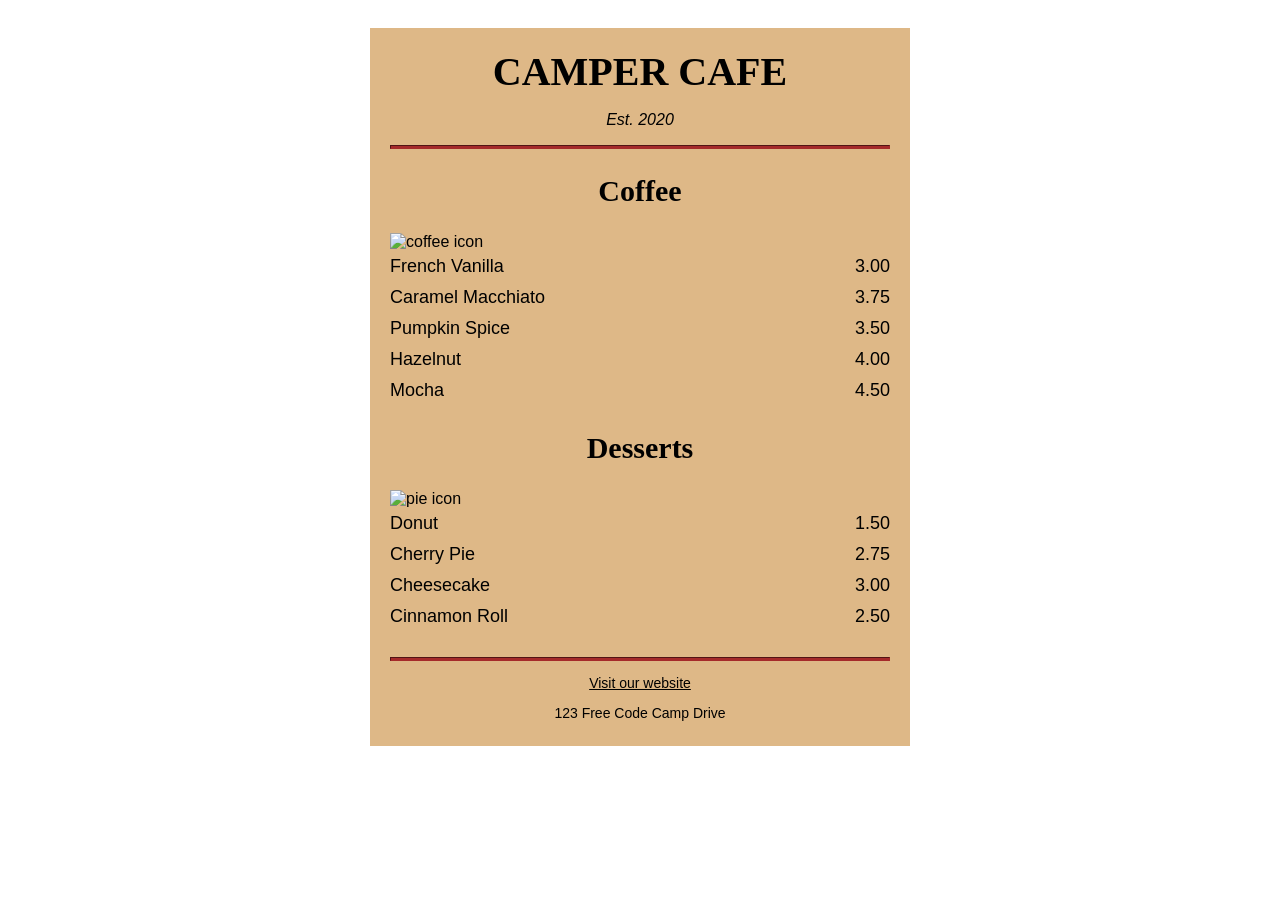
==== index.html @ 4a298a7b "Update index.html" ====
<!DOCTYPE html>
<html lang="en">
  <head>
    <meta charset="utf-8" />
    <meta name="viewport" content="width=device-width, initial-scale=1.0" />
    <title>Cafe Menu</title>
    <link href="styles.css" rel="stylesheet"/>
  </head>
  <body>
    <div class="menu">
      <main>
        <h1>CAMPER CAFE</h1>
        <p class="established">Est. 2020</p>
        <hr>
        <section>
          <h2>Coffee</h2>
          <img src="https://cdn.freecodecamp.org/curriculum/css-cafe/coffee.jpg" alt="coffee icon"/>
          <article class="item">
            <p class="flavor">French Vanilla</p><p class="price">3.00</p>
          </article>
          <article class="item">
            <p class="flavor">Caramel Macchiato</p><p class="price">3.75</p>
          </article>
          <article class="item">
            <p class="flavor">Pumpkin Spice</p><p class="price">3.50</p>
          </article>
          <article class="item">
            <p class="flavor">Hazelnut</p><p class="price">4.00</p>
          </article>
          <article class="item">
            <p class="flavor">Mocha</p><p class="price">4.50</p>
          </article>
        </section>
        <section>
          <h2>Desserts</h2>
          <img src="https://cdn.freecodecamp.org/curriculum/css-cafe/pie.jpg" alt="pie icon"/>
          <article class="item">
            <p class="dessert">Donut</p><p class="price">1.50</p>
          </article>
          <article class="item">
            <p class="dessert">Cherry Pie</p><p class="price">2.75</p>
          </article>
          <article class="item">
            <p class="dessert">Cheesecake</p><p class="price">3.00</p>
          </article>
          <article class="item">
            <p class="dessert">Cinnamon Roll</p><p class="price">2.50</p>
          </article>
        </section>
      </main>
      <hr class="bottom-line">
      <footer>
        <p>
          <a href="https://www.freecodecamp.org" target="_blank">Visit our website</a>
        </p>
        <p class="address">123 Free Code Camp Drive</p>
      </footer>
    </div>
  </body>
</html>
---- styles.css ----
body {
    background-image: url(https://cdn.freecodecamp.org/curriculum/css-cafe/beans.jpg);
    font-family: sans-serif;
    padding: 20px;
  }
  
  h1 {
    font-size: 40px;
    margin-top: 0;
    margin-bottom: 15px;
  }
  
  h2 {
    font-size: 30px;
  }
  
  .established {
    font-style: italic;
  }
  
  h1, h2, p {
    text-align: center;
  }
  
  .menu {
    width: 80%;
    background-color: burlywood;
    margin-left: auto;
    margin-right: auto;
    padding: 20px;
    max-width: 500px;
  }
  
  
  img {
    display: block;
    margin-left: auto;
    margin-right: auto;
  }
  
  hr {
    height: 2px;
    background-color: brown;
    border-color: brown;
  }
  
  .bottom-line {
    margin-top: 25px;
  }
  
  h1, h2 {
    font-family: Impact, serif;
  }
  
  .item p {
    display: inline-block;
    margin-top: 5px;
    margin-bottom: 5px;
    font-size: 18px;
  }
  
  .flavor, .dessert {
    text-align: left;
    width: 75%;
  }
  
  .price {
    text-align: right;
    width: 25%;
  }
  
  /* FOOTER */
  
  footer {
    font-size: 14px;
  }
  
  .address {
    margin-bottom: 5px;
  }
  
  a {
    color: black;
  }
  
  a:visited {
    color: black;
  }
  
  a:hover {
    color: brown;
  }
  
  a:active {
    color: brown;
  }
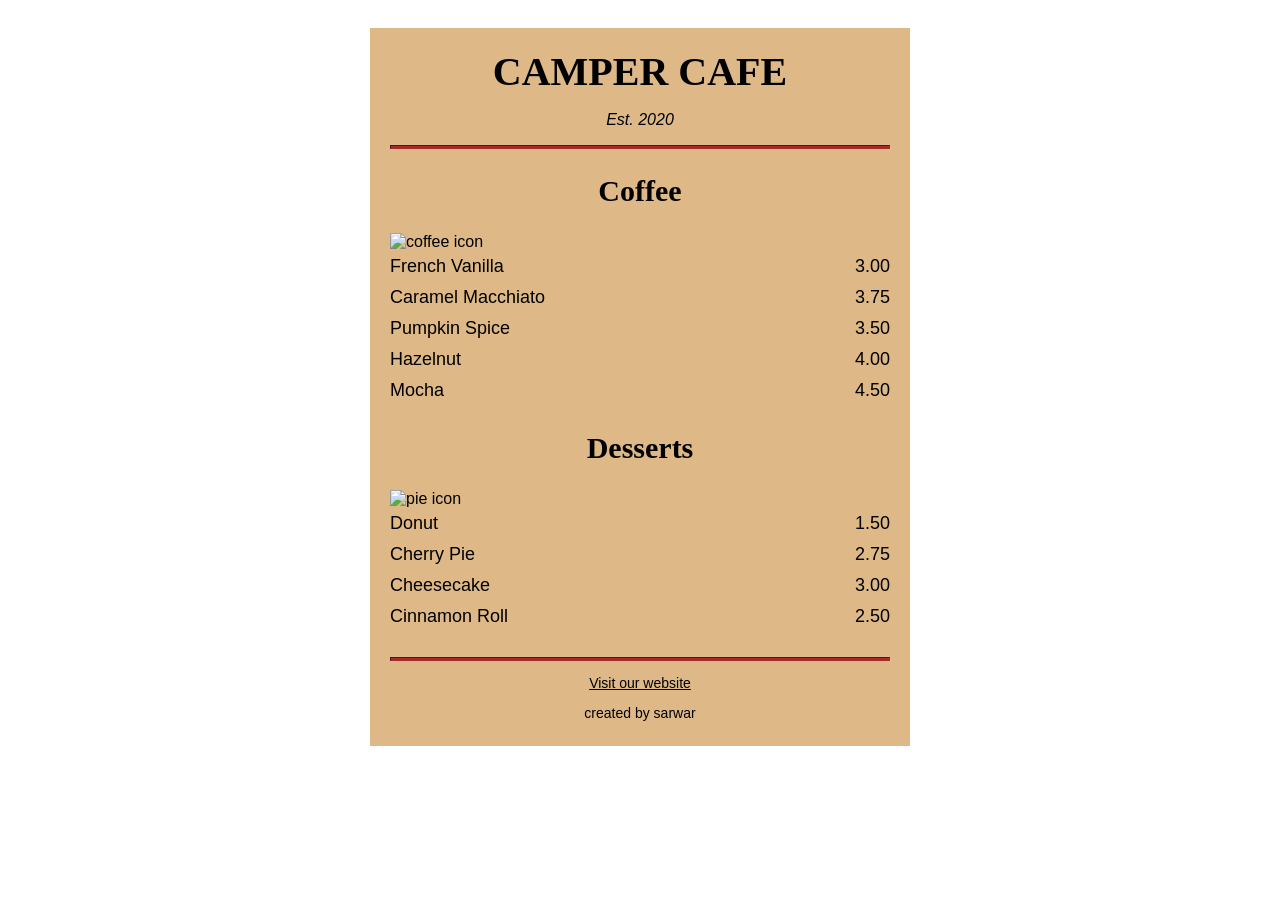
==== commit 7df76e96: "Update index.html" ====
--- a/index.html
+++ b/index.html
@@ -5,6 +5,104 @@
     <meta name="viewport" content="width=device-width, initial-scale=1.0" />
     <title>Cafe Menu</title>
     <link href="styles.css" rel="stylesheet"/>
+    <style>
+    body {
+        background-image: url(https://cdn.freecodecamp.org/curriculum/css-cafe/beans.jpg);
+        font-family: sans-serif;
+        padding: 20px;
+      }
+      
+      h1 {
+        font-size: 40px;
+        margin-top: 0;
+        margin-bottom: 15px;
+      }
+      
+      h2 {
+        font-size: 30px;
+      }
+      
+      .established {
+        font-style: italic;
+      }
+      
+      h1, h2, p {
+        text-align: center;
+      }
+      
+      .menu {
+        width: 80%;
+        background-color: burlywood;
+        margin-left: auto;
+        margin-right: auto;
+        padding: 20px;
+        max-width: 500px;
+      }
+      
+      
+      img {
+        display: block;
+        margin-left: auto;
+        margin-right: auto;
+      }
+      
+      hr {
+        height: 2px;
+        background-color: brown;
+        border-color: brown;
+      }
+      
+      .bottom-line {
+        margin-top: 25px;
+      }
+      
+      h1, h2 {
+        font-family: Impact, serif;
+      }
+      
+      .item p {
+        display: inline-block;
+        margin-top: 5px;
+        margin-bottom: 5px;
+        font-size: 18px;
+      }
+      
+      .flavor, .dessert {
+        text-align: left;
+        width: 75%;
+      }
+      
+      .price {
+        text-align: right;
+        width: 25%;
+      }
+      
+      /* FOOTER */
+      
+      footer {
+        font-size: 14px;
+      }
+      
+      .address {
+        margin-bottom: 5px;
+      }
+      
+      a {
+        color: black;
+      }
+      
+      a:visited {
+        color: black;
+      }
+      
+      a:hover {
+        color: brown;
+      }
+      
+      a:active {
+        color: brown;
+      }
+</style>
   </head>
   <body>
     <div class="menu">
@@ -53,7 +151,7 @@
         <p>
           <a href="https://www.freecodecamp.org" target="_blank">Visit our website</a>
         </p>
-        <p class="address">123 Free Code Camp Drive</p>
+        <p class="address">created by sarwar</p>
       </footer>
     </div>
   </body>
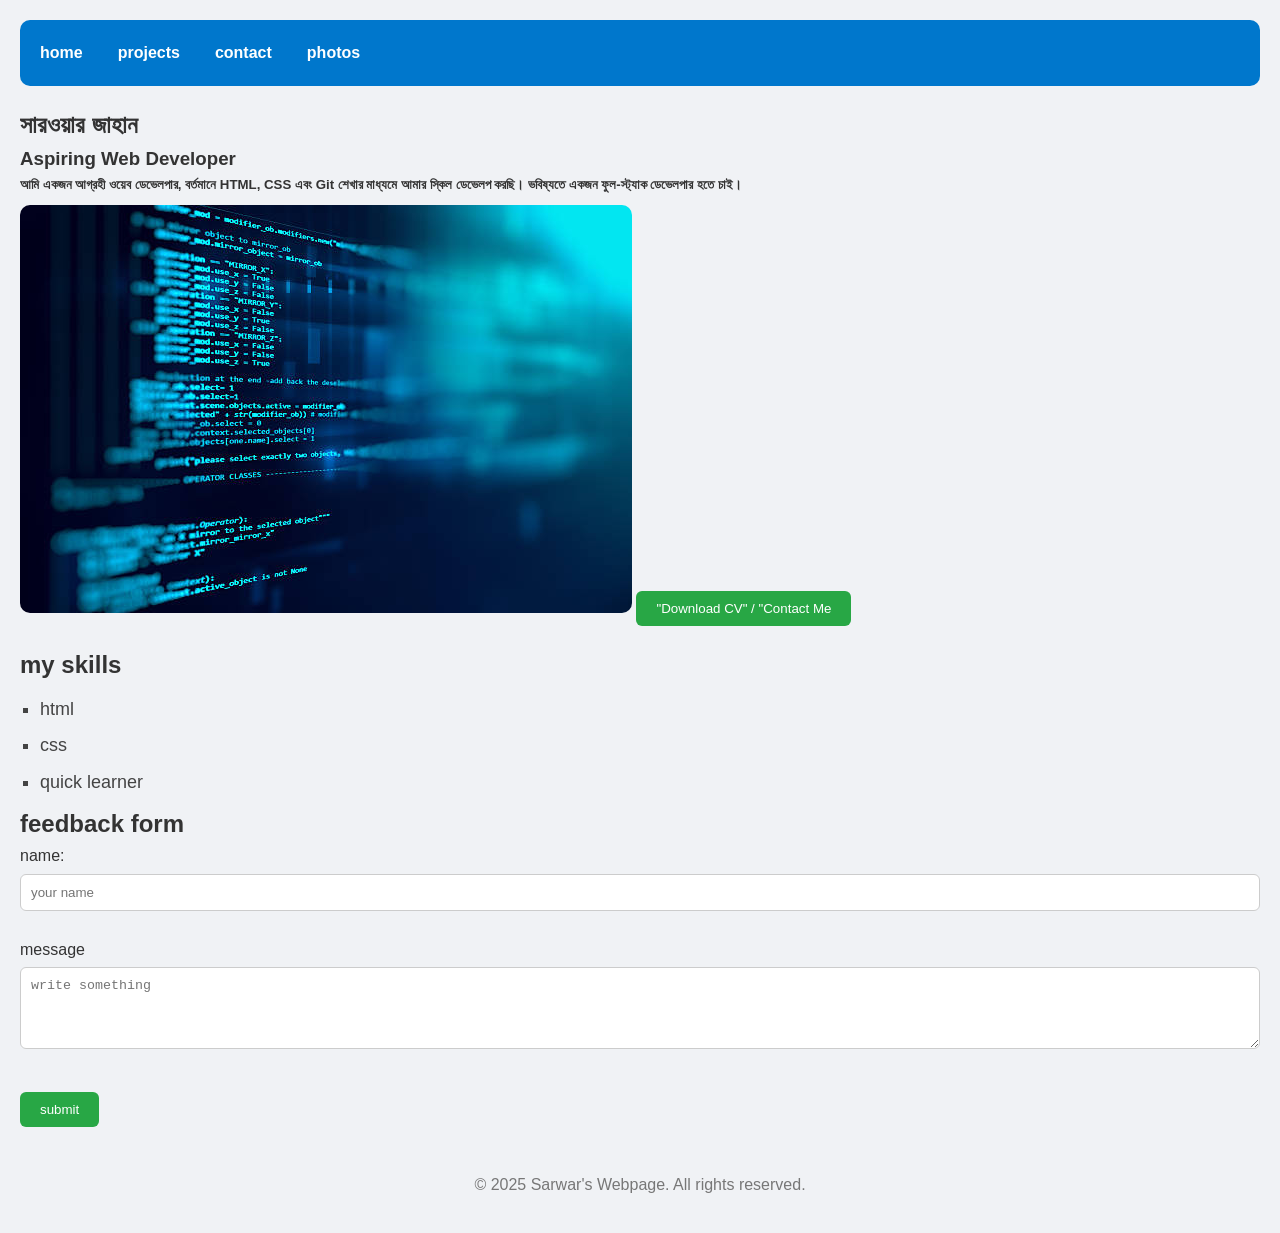
==== commit 0b359f3b: "Renamed portfolio.html to index.html" ====
--- a/index.html
+++ b/index.html
@@ -1,158 +1,51 @@
-<!DOCTYPE html>
-<html lang="en">
-  <head>
-    <meta charset="utf-8" />
-    <meta name="viewport" content="width=device-width, initial-scale=1.0" />
-    <title>Cafe Menu</title>
-    <link href="styles.css" rel="stylesheet"/>
-    <style>
-    body {
-        background-image: url(https://cdn.freecodecamp.org/curriculum/css-cafe/beans.jpg);
-        font-family: sans-serif;
-        padding: 20px;
-      }
-      
-      h1 {
-        font-size: 40px;
-        margin-top: 0;
-        margin-bottom: 15px;
-      }
-      
-      h2 {
-        font-size: 30px;
-      }
-      
-      .established {
-        font-style: italic;
-      }
-      
-      h1, h2, p {
-        text-align: center;
-      }
-      
-      .menu {
-        width: 80%;
-        background-color: burlywood;
-        margin-left: auto;
-        margin-right: auto;
-        padding: 20px;
-        max-width: 500px;
-      }
-      
-      
-      img {
-        display: block;
-        margin-left: auto;
-        margin-right: auto;
-      }
-      
-      hr {
-        height: 2px;
-        background-color: brown;
-        border-color: brown;
-      }
-      
-      .bottom-line {
-        margin-top: 25px;
-      }
-      
-      h1, h2 {
-        font-family: Impact, serif;
-      }
-      
-      .item p {
-        display: inline-block;
-        margin-top: 5px;
-        margin-bottom: 5px;
-        font-size: 18px;
-      }
-      
-      .flavor, .dessert {
-        text-align: left;
-        width: 75%;
-      }
-      
-      .price {
-        text-align: right;
-        width: 25%;
-      }
-      
-      /* FOOTER */
-      
-      footer {
-        font-size: 14px;
-      }
-      
-      .address {
-        margin-bottom: 5px;
-      }
-      
-      a {
-        color: black;
-      }
-      
-      a:visited {
-        color: black;
-      }
-      
-      a:hover {
-        color: brown;
-      }
-      
-      a:active {
-        color: brown;
-      }
-</style>
-  </head>
-  <body>
-    <div class="menu">
-      <main>
-        <h1>CAMPER CAFE</h1>
-        <p class="established">Est. 2020</p>
-        <hr>
-        <section>
-          <h2>Coffee</h2>
-          <img src="https://cdn.freecodecamp.org/curriculum/css-cafe/coffee.jpg" alt="coffee icon"/>
-          <article class="item">
-            <p class="flavor">French Vanilla</p><p class="price">3.00</p>
-          </article>
-          <article class="item">
-            <p class="flavor">Caramel Macchiato</p><p class="price">3.75</p>
-          </article>
-          <article class="item">
-            <p class="flavor">Pumpkin Spice</p><p class="price">3.50</p>
-          </article>
-          <article class="item">
-            <p class="flavor">Hazelnut</p><p class="price">4.00</p>
-          </article>
-          <article class="item">
-            <p class="flavor">Mocha</p><p class="price">4.50</p>
-          </article>
-        </section>
-        <section>
-          <h2>Desserts</h2>
-          <img src="https://cdn.freecodecamp.org/curriculum/css-cafe/pie.jpg" alt="pie icon"/>
-          <article class="item">
-            <p class="dessert">Donut</p><p class="price">1.50</p>
-          </article>
-          <article class="item">
-            <p class="dessert">Cherry Pie</p><p class="price">2.75</p>
-          </article>
-          <article class="item">
-            <p class="dessert">Cheesecake</p><p class="price">3.00</p>
-          </article>
-          <article class="item">
-            <p class="dessert">Cinnamon Roll</p><p class="price">2.50</p>
-          </article>
-        </section>
-      </main>
-      <hr class="bottom-line">
-      <footer>
-        <p>
-          <a href="https://www.freecodecamp.org" target="_blank">Visit our website</a>
-        </p>
-        <p class="address">created by sarwar</p>
-      </footer>
-    </div>
-  </body>
-</html>
+<!DOCTYPE html>
+<html lang="en">
+<head>
+    <meta charset="UTF-8">
+    <meta name="viewport" content="width=device-width, initial-scale=1.0">
+    <title>sarwar's portfolio</title>
+    <link rel="stylesheet" href="style.css">
+</head>
+<body>
+    <header>
+        <nav>
+            <ul>
+                <li><a href="facebook.com/sarwarx369">home</a></li>
+                <li><a href="*">projects</a></li>
+                <li><a href="*">contact</a></li>
+                <li><a href="*">photos</a></li>
+            </ul>
+        </nav>
+    </header>
+    <section>
+    <h2>সারওয়ার জাহান</h2>
+    <h3>Aspiring Web Developer</h3>
+    <h5>আমি  একজন আগ্রহী ওয়েব ডেভেলপার, বর্তমানে <strong>HTML</strong>, <strong>CSS</strong> এবং <strong>Git</strong> শেখার মাধ্যমে আমার স্কিল ডেভেলপ করছি। ভবিষ্যতে একজন ফুল-স্ট্যাক ডেভেলপার হতে চাই। </h5>
+    <img src="istockphoto-537331500-612x612.jpg" alt="">
+    <button> "Download CV" / "Contact Me</button>
+    </section>
+    <section id="my_skills">
+        <h2 id="skills">my skills</h2>
+        <ul>
+            <li>html</li>
+            <li>css</li>
+            <li>quick learner</li>
+        </ul>
+    </section> 
+
+        <section>
+            <h2>feedback form</h2>
+            <form>
+                <label for="name">name:</label><br>
+                <input type="text"placeholder="your name"><br> <br>
+                <label for="message">message</label>
+                <textarea name="message" id="message" rows="4" placeholder="write something"></textarea> <br> <br>
+                <button type="submit">submit</button>
+            </form>
+        </section>
+
+        <footer>
+            <p>&copy; 2025 Sarwar's Webpage. All rights reserved.</p>
+        </footer>
+</body>
+</html>
--- a/style.css
+++ b/style.css
@@ -0,0 +1,93 @@
+* {margin: 0;
+padding: 0;
+box-sizing: border-box;
+
+body {
+    font-family: Arial, sans-serif;
+    line-height: 1.6;
+    background-color: #f0f2f5;
+    color: #333;
+    padding: 20px;
+}
+
+header {
+    background-color: #0077cc;
+    color: white;
+    padding: 20px;
+    border-radius: 10px;
+    margin-bottom: 20px;
+}
+nav ul {
+    list-style-type:none;
+    display: flex;
+    gap: 35px;
+}
+nav ul li a {
+    color: white;
+    text-decoration: none;
+    font-weight: bold;
+}
+nav ul li a:hover{
+    text-decoration: underline;
+}
+section article {
+    background: white;
+    padding: 20px;
+    margin-bottom: 20px;
+    border-radius: 15px;
+    box-shadow: 0 0 10px rgba(0,0,0,0.05);
+}
+img {
+    max-width: 85%;
+    border-radius: 10px;
+    margin-top: 10px;
+}
+
+form input, form textarea {
+width: 100%;
+padding: 10px;
+margin-top: 5px;
+border: 1px solid #ccc;
+border-radius: 6px;
+}
+button {
+    background-color: #28a745;
+    color: white;
+    padding: 10px 20px;
+    border: none;
+    margin-top: 10px;
+    border-radius: 6px;
+    cursor: pointer;
+    transition: background-color 0.3s;
+}
+button:hover {
+    background-color: #218838;
+}
+footer{
+    text-align: center;
+    padding: 15px;
+    margin-top: 30px;
+    color: #777;
+    font size: 14px;
+}
+#skills {
+    padding-top: 20px;
+    padding-left: 0%;
+    padding-bottom: 10px;
+  text-align: left;
+  margin-left: 0px; /* চাইলে কম-বেশি করো */
+  font-size: 24px;
+  color: #333;
+}
+#my_skills ul {
+  list-style-type: square; /* চাইলে circle / none ব্যবহার করো */
+  padding-left: 20px;
+  font-size: 18px;
+  color: #444;
+  line-height: 1.6;
+}
+
+#my_skills li {
+  margin-bottom: 8px;
+}
+
